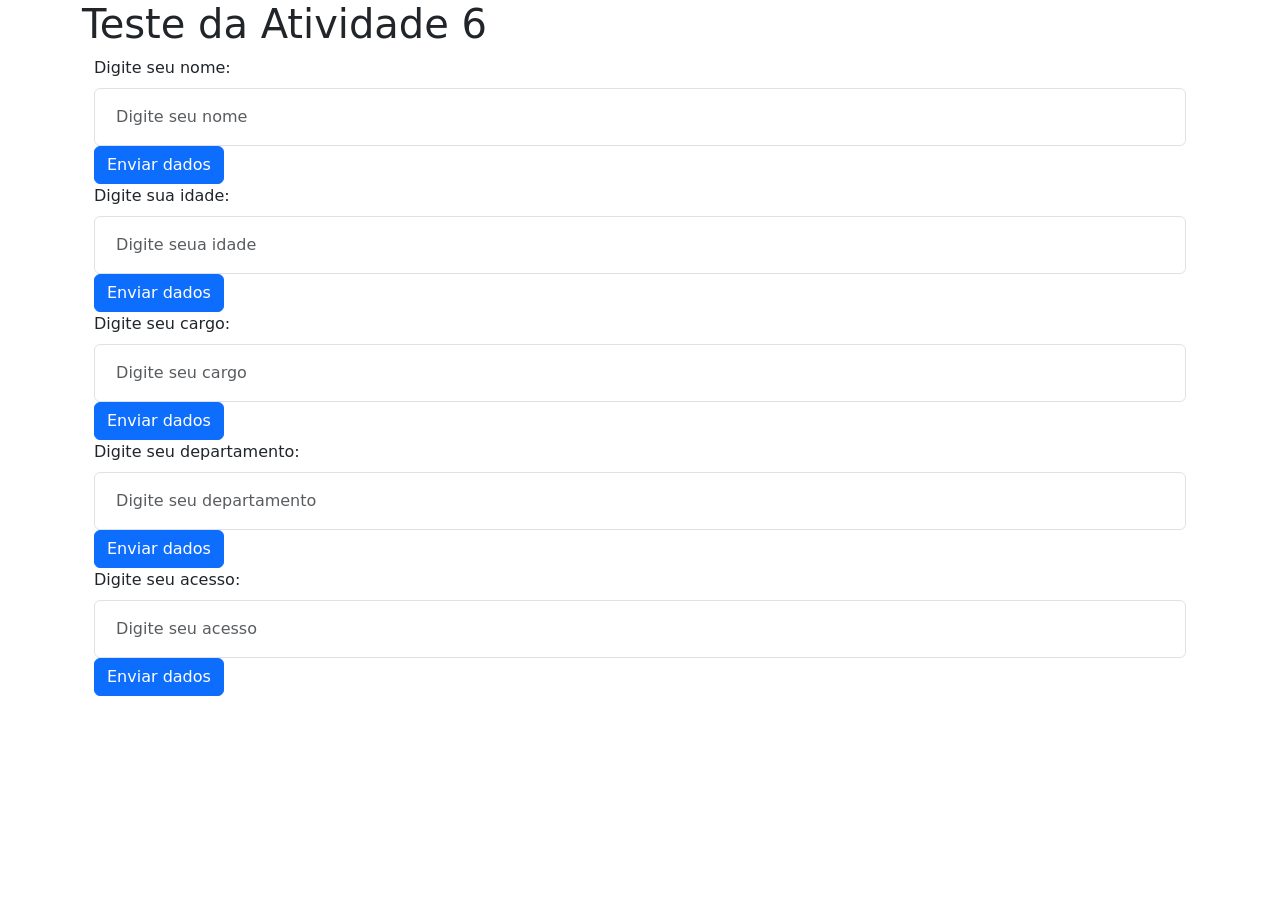
==== Atividade6/index.html @ c95e5506 "subindo atividade 6 - incompleta" ====
<!DOCTYPE html>
<html lang="pt-BR">

<head>
    <meta charset="UTF-8">
    <meta name="viewport" content="width=device-width, initial-scale=1.0">
    <title>Crachá de identificação</title>
    <link href="https://cdn.jsdelivr.net/npm/bootstrap@5.3.8/dist/css/bootstrap.min.css" rel="stylesheet"
        integrity="sha384-sRIl4kxILFvY47J16cr9ZwB07vP4J8+LH7qKQnuqkuIAvNWLzeN8tE5YBujZqJLB" crossorigin="anonymous">

<body class="container p-10"></body>
</head>
<h1>Teste da Atividade 6</h1>
<div class="container">
    <form>
        <div>
            <div>

                <label class="form-label" for="nome">Digite seu nome:</label>
                <input class="form-control p-3" type="text" id="nome" placeholder=" Digite seu nome">

            </div>
            <button class="btn btn-primary" onclick="imprimirNome()">Enviar dados</button>
        </div>
        <div>
            <div>

                <label class="form-label" for="idade">Digite sua idade:</label>
                <input class="form-control p-3" type="text" id="idade" placeholder=" Digite seua idade">

            </div>
            <button class="btn btn-primary" onclick="imprimirIdade()">Enviar dados</button>
        </div>
        <div>
            <div>

                <label class="form-label" for="cargo">Digite seu cargo:</label>
                <input class="form-control p-3" type="text" id="cargo" placeholder=" Digite seu cargo">

            </div>
            <button class="btn btn-primary" onclick="imprimirCargo()">Enviar dados</button>
        </div>
        <div>
            <div>

                <label class="form-label" for="departamento">Digite seu departamento:</label>
                <input class="form-control p-3" type="text" id="departamento" placeholder=" Digite seu departamento">

            </div>
            <button class="btn btn-primary" onclick="imprimirDepartamento()">Enviar dados</button>
        </div>
        <div>
            <div>

                <label class="form-label" for="acesso">Digite seu acesso:</label>
                <input class="form-control p-3" type="text" id="acesso" placeholder=" Digite seu acesso">

            </div>
            <button class="btn btn-primary" onclick="imprimirNome()">Enviar dados</button>
        </div>
    </form>


</div>

<body>

</body>

</html>
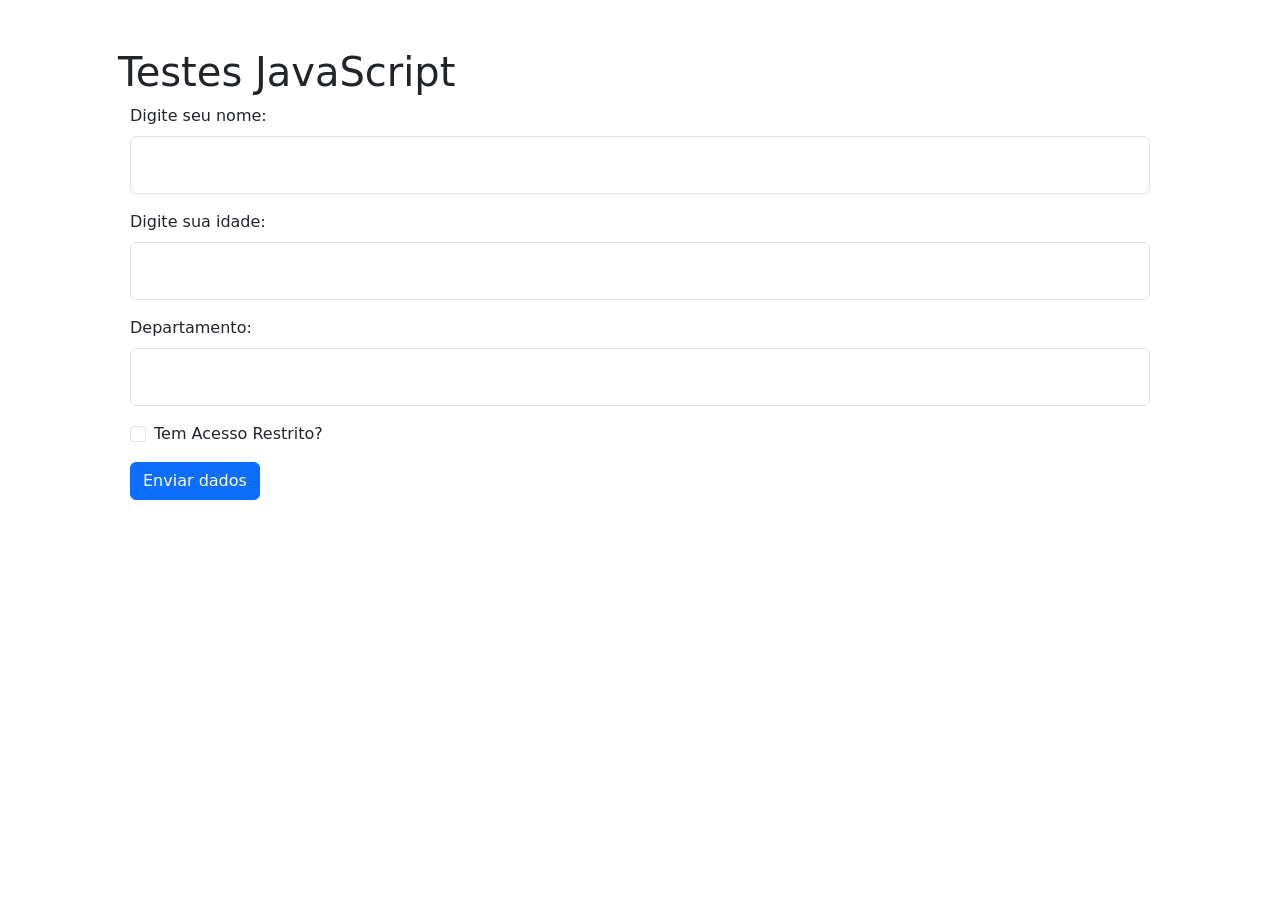
==== commit 64dd6df6: "atividade 6" ====
--- a/Atividade6/index.html
+++ b/Atividade6/index.html
@@ -1,70 +1,40 @@
 <!DOCTYPE html>
 <html lang="pt-BR">
-
 <head>
     <meta charset="UTF-8">
     <meta name="viewport" content="width=device-width, initial-scale=1.0">
-    <title>Crachá de identificação</title>
-    <link href="https://cdn.jsdelivr.net/npm/bootstrap@5.3.8/dist/css/bootstrap.min.css" rel="stylesheet"
-        integrity="sha384-sRIl4kxILFvY47J16cr9ZwB07vP4J8+LH7qKQnuqkuIAvNWLzeN8tE5YBujZqJLB" crossorigin="anonymous">
+    <title>Teste com JS</title>
+    <link href="https://cdn.jsdelivr.net/npm/bootstrap@5.3.8/dist/css/bootstrap.min.css" rel="stylesheet" integrity="sha384-sRIl4kxILFvY47J16cr9ZwB07vP4J8+LH7qKQnuqkuIAvNWLzeN8tE5YBujZqJLB" crossorigin="anonymous">
+</head>
+<body class="container p-5">
+    <main>
+        <h1>Testes JavaScript</h1>
+        <div class="container">
+            <form>
+                <div class="mb-3">
+                    <label class="form-label" for="nome">Digite seu nome:</label>
+                    <input class="form-control p-3" type="text" id="nome">
+                </div>
+                
+                <div class="mb-3">
+                    <label class="form-label" for="idade">Digite sua idade:</label>
+                    <input class="form-control p-3" type="number" id="idade">
+                </div>
+                
+                <div class="mb-3">
+                    <label class="form-label" for="departamento">Departamento:</label>
+                    <input class="form-control p-3" type="text" id="departamento">
+                </div>
+                
+                <div class="mb-3 form-check">
+                    <input class="form-check-input" type="checkbox" id="temAcessoRestrito">
+                    <label class="form-check-label" for="temAcessoRestrito">Tem Acesso Restrito?</label>
+                </div>
 
-<body class="container p-10"></body>
-</head>
-<h1>Teste da Atividade 6</h1>
-<div class="container">
-    <form>
-        <div>
-            <div>
-
-                <label class="form-label" for="nome">Digite seu nome:</label>
-                <input class="form-control p-3" type="text" id="nome" placeholder=" Digite seu nome">
-
-            </div>
-            <button class="btn btn-primary" onclick="imprimirNome()">Enviar dados</button>
+                <button type="button" class="btn btn-primary" onclick="imprimirNome()">Enviar dados</button>
+            </form>
+            <script src="formulario.js"></script>
         </div>
-        <div>
-            <div>
-
-                <label class="form-label" for="idade">Digite sua idade:</label>
-                <input class="form-control p-3" type="text" id="idade" placeholder=" Digite seua idade">
-
-            </div>
-            <button class="btn btn-primary" onclick="imprimirIdade()">Enviar dados</button>
-        </div>
-        <div>
-            <div>
-
-                <label class="form-label" for="cargo">Digite seu cargo:</label>
-                <input class="form-control p-3" type="text" id="cargo" placeholder=" Digite seu cargo">
-
-            </div>
-            <button class="btn btn-primary" onclick="imprimirCargo()">Enviar dados</button>
-        </div>
-        <div>
-            <div>
-
-                <label class="form-label" for="departamento">Digite seu departamento:</label>
-                <input class="form-control p-3" type="text" id="departamento" placeholder=" Digite seu departamento">
-
-            </div>
-            <button class="btn btn-primary" onclick="imprimirDepartamento()">Enviar dados</button>
-        </div>
-        <div>
-            <div>
-
-                <label class="form-label" for="acesso">Digite seu acesso:</label>
-                <input class="form-control p-3" type="text" id="acesso" placeholder=" Digite seu acesso">
-
-            </div>
-            <button class="btn btn-primary" onclick="imprimirNome()">Enviar dados</button>
-        </div>
-    </form>
-
-
-</div>
-
-<body>
-
+    </main>
 </body>
-
 </html>
